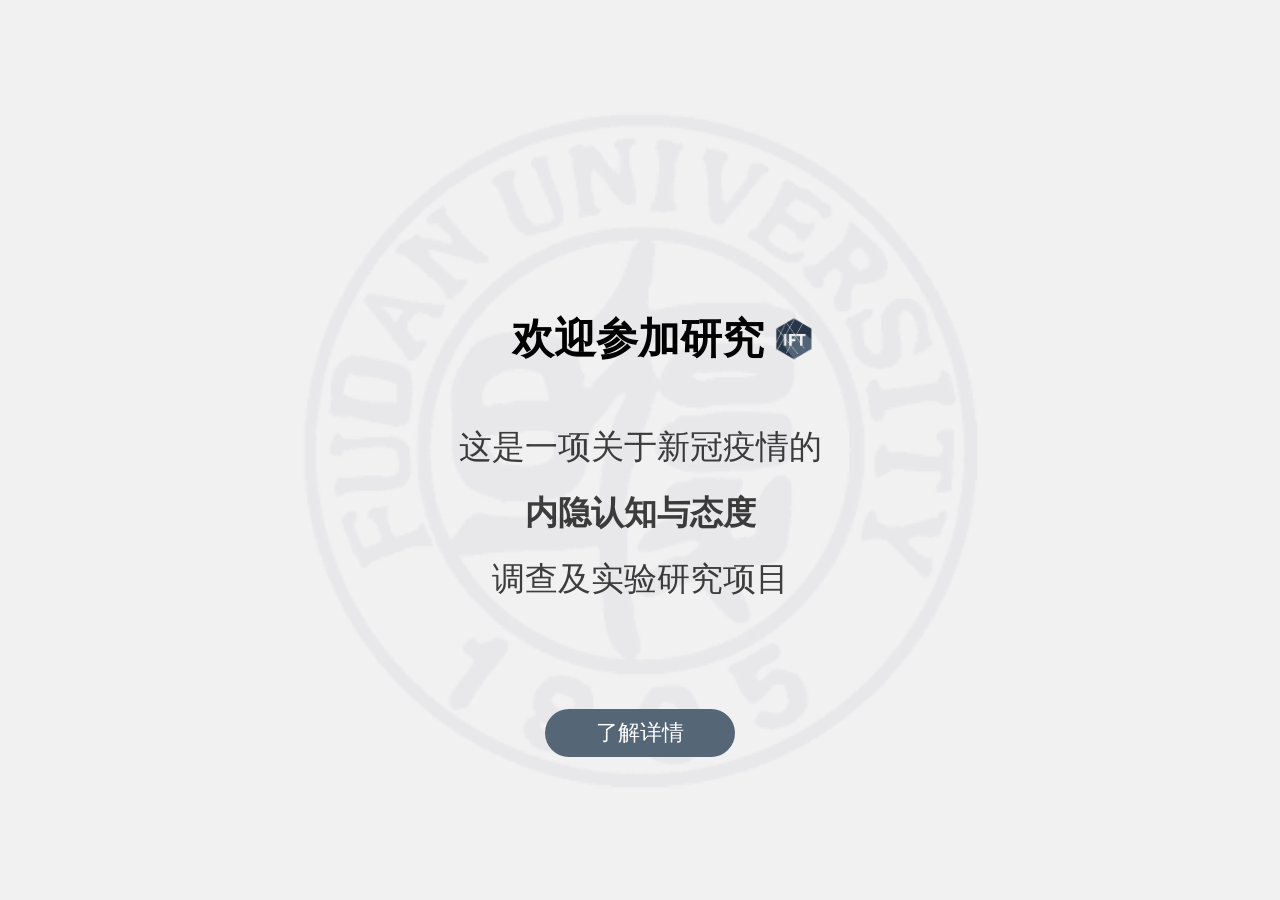
==== project_v1/index.html @ 3a2223f7 "Add files via upload" ====
<html>
<head>
  <meta charset="UTF-8" content="width=device-width, height=device-height, initial-scale=1.0" name="viewport">

  <title>Welcome | 欢迎</title>
  
  <!-- <div class="preload"> -->
  <link as="style" href="./layout.css" rel="preload">
  <link as="image" href="./resources/fudan.png" rel="preload">
  <!-- <link as="script" href="./libs/jquery.js" rel="preload"> -->
  <link as="script" href="https://cdn.bootcdn.net/ajax/libs/jquery/3.5.1/jquery.min.js" rel="preload">
  
  <!-- <div class="prefetch"> -->
  <link as="image" href="./resources/stimuli/ladder.png" rel="prefetch">
  <link as="script" href="./libs/surveyjs/survey.jquery.min.js" rel="prefetch">
  <link as="style" href="./libs/surveyjs/css/modern.css" rel="prefetch">
  <link as="script" href="./pages/survey.js" rel="prefetch">
  <link as="style" href="./pages/survey.css" rel="prefetch">
  <link href="./pages/consent.html" rel="prefetch">
  <link href="./pages/survey.html" rel="prefetch">
  
  <!-- <div class="script"> -->
  <script src="https://cdn.bootcdn.net/ajax/libs/jquery/3.5.1/jquery.min.js"></script>
  <!-- <script src="./libs/jquery.js"></script> -->
    
  <!-- <div class="style"> -->
  <link href="./layout.css" rel="stylesheet">
 
 <style>
  .no_overflow
  {
    overflow: hidden;
  }
    .text_l {
    color: rgba(0,0,0,0.75);
  }
  </style>
</head>

<body>
  <div class="bg-image">
    <p class="blank"><br></p>
    <p class="blank"><br></p>
    <p class="blank"><br></p>
    <p class="blank"><br></p>
    <div class='container'>
      <div id="window_content">
        <div class="title" style="display: inline-flex; align-items: center; margin: auto;">
          <p class="fade-in" style="margin: 0 5px 0 50px">欢迎参加研究</p>
          <div><img class="fade-in" height="50px" src="./resources/IFT.png" style="object-fit: contain;" width="50px">
          </div>
        </div>
        <div>
          <p class='text_l fade-in'>这是一项关于新冠疫情的<br>
          <b>内隐认知与态度</b>
          <br>调查及实验研究项目<br>
          <br></p>
        </div>
        <button class="button fade-in" id="btn_start">了解详情</button>
      </div>
    </div>
  </div>
  <script>
$(document).ready(function() {
    $("body").fadeIn("slow");

  });
  
    document.getElementById('window_content').style.margin = 0.1 * window.innerHeight + "px 0 0 0";
    $("#btn_start").click(function() {
       $('*').addClass('no_overflow');
       $("body").fadeOut("slow");

      setTimeout(function(){ 
      window.location.href = './pages/consent.html' }, 500);
  });
  </script>
</body>
</html>
---- project_v1/layout.css ----
/* @import url('https://fonts.cdnfonts.com/css/linux-biolinum-o'); */

/* @import url('https://fonts.googleapis.com/css2?family=Nunito:wght@300;400;600&display=swap'); */

body {
  margin: 0;
  font-family: 'Microsoft Yahei Light', 'Microsoft Yahei', "Noto Sans", "Noto Sans CJK JP", "Segoe UI", "Helvetica Neue", Helvetica, Arial, sans-serif;
  text-align: center;
  align-items: center;
}

.container {
  /* position: relative; */
  width: 100%;
  /* height: 100%; */
}

/* scrollbar */

::-webkit-scrollbar {
  width: 15px;
}

::-webkit-scrollbar-track {
  background: rgb(255 255 255 / 0%);
}

::-webkit-scrollbar-thumb {
  background: rgb(255 255 255 / 0%);
}

::-webkit-scrollbar-thumb:hover {
  background: #fafafa;
}

.bg-image {
  background-color: rgb(238 238 238 / 80%);
  background-image: url("./resources/fudan.png");
  height: 100vh;
  background-position: center;
  background-repeat: space;
  background-size: cover;
  background-attachment: fixed;
  overflow: hidden;
}

#page_consent {
  background-image: url("./resources/fudan.png");
  max-height: 100%;
  background-position: center;
  background-repeat: space;
  background-size: cover;
  background-attachment: fixed;
  overflow-y: overlay;
}

#page_info {
  /* background-image: url("./resources/fudan.png"); */
  max-height: 100%;
  overflow-x: hidden;
  overflow-y: overlay;
}

/* containers */

#window_content {
  /* overflow: hidden; */
  width: 80%;
  display: inline-grid;
  justify-content: center;
  align-items: center;
  text-align: center;
}

/* texts */

.blank {
  margin: -2vh 0;
}

.text {
  font-size: 25px;
  text-align: center;
  line-height: 1.8;
}

.text_l {
  /* width: 90%; */
  font-size: 33px;
  line-height: 2;
  text-align: center;
  display: inline-block;
  vertical-align: middle;
  /* margin: auto; */
}

.text_m {
  width: 90%;
  font-size: 24px;
  line-height: 1.8;
  text-align: center;
  margin: auto;
}

.text_s {
  /* width: 85%; */
  font-size: 23px;
  line-height: 1.6;
  margin: auto;
}

.title {
  font-weight: 800;
  font-size: 42px;
  line-height: 200%;
}

/* Customize the label (the checkcontainer) */

.checkcontainer {
  position: relative;
  padding-left: 35px;
  margin-bottom: 12px;
  cursor: pointer;
  font-size: 20px;
  text-decoration: underline;
  -webkit-user-select: none;
  -moz-user-select: none;
  -ms-user-select: none;
  user-select: none;
}

.checkcontainer input {
  position: absolute;
  opacity: 0;
  cursor: pointer;
  height: 0;
  width: 0;
}

.checkmark {
  position: absolute;
  top: 0;
  left: 0;
  border-radius: 1000px;
  height: 25px;
  width: 25px;
  background-color: #aaa;
}

.checkcontainer:hover input~.checkmark {
  background-color: #999;
}

.checkcontainer input:checked~.checkmark {
  background-color: #556677;
}

.checkmark:after {
  content: "";
  position: absolute;
  display: none;
}

.checkcontainer input:checked~.checkmark:after {
  display: block;
}

.checkcontainer .checkmark:after {
  left: 9px;
  top: 5px;
  width: 5px;
  height: 10px;
  border: solid white;
  border-width: 0 3px 3px 0;
  -webkit-transform: rotate(45deg);
  -ms-transform: rotate(45deg);
  transform: rotate(45deg);
}

.input {
  display: flex;
  font-size: 25px;
}

/* buttons */

.button {
  background-color: #556677;
  border: none;
  color: white;
  width: 190px;
  height: 48px;
  font-size: 22px;
  outline: none;
  position: relative;
  bottom: 5%;
  text-align: center;
  text-decoration: none;
  display: inline-block;
  border-radius: 100px;
  margin: auto;
  cursor: pointer;
  -ms-transition-duration: 0.1s;
  -webkit-transition-duration: 0.1s;
  transition-duration: 0.1s;
}

.button:hover {
  box-shadow: 0 2px 6px 0 rgba(0, 0, 0, 0.24), 0 7px 15px 0 rgba(0, 0, 0, 0.19);
}

.button:active {
  background-color: #334455;
  box-shadow: 0 5px #666;
  transform: translateY(1px);
}

.button:disabled {
  background-color: #778899;
  color: #556677;
}

/* table */

table {
  border-collapse: collapse;
  vertical-align: center;
  font-size: 20px;
  text-align: left;
  padding: 15px;
  width: 60%;
  position: relative;
  margin: auto;
}

th,
td {
  padding: 10px 12px;
  width: 1px;
  text-align: left;
  border-bottom: 1px solid #ddd;
}

th {
  /* font-size: 21px; */
  /* background-color: #eee; */
}

tr:nth-child(even) {
  background-color: rgba(126, 129, 188, 0.2);
}

tr::hover {
  background-color: #ddd;
}

/* for mobile device screen */

@media(min-height: 800px) {
  .blank {
    margin: 3vh 0;
  }
}

@media(max-aspect-ratio: 1/1) {
  .blank {
    margin: 2.5vh 0;
  }
  .text {
    font-size: 20px;
    line-height: 1.4;
  }
  .text_l {
    font-size: 24px;
    line-height: 2;
  }
  .text_m {
    font-size: 20px;
    line-height: 2;
  }
  .text_s {
    font-size: 18px;
    line-height: 1.9;
    /* text-align: left;  */
  }
  .title {
    font-weight: 800;
    font-size: 38px;
    line-height: 1.6;
  }
  .button,
  #jspsych-fullscreen-btn {
    bottom: 10%;
    width: 160px;
    height: 45px;
    font-size: 18px;
    font-weight: 400;
  }
  table {
    font-size: 18px;
    line-height: 150%;
    width: 90%;
  }
}

/* for small mobile device screen */

@media(max-width: 460px) {
  .blank {
    margin: 1vh 0;
  }
  .button {
    width: 130px;
    height: 40px;
    font-size: 22px;
    font-size: 16px;
    font-weight: 400;
  }
  .title {
    /* font-weight: 700; */
    font-size: 30px;
    line-height: 1.5;
  }
  .text {
    /* font-size: 22px; */
    /* line-height: 1.25; */
  }
  .text_l {
    font-size: 22px;
    /* line-height: 2;  */
  }
  .text_m {
    font-size: 17px;
    line-height: 1.8;
  }
  .text_s {
    font-size: 16px;
  }
  table {
    font-size: 15px;
    line-height: 1.3;
    width: 95%;
  }
}

/* animation  */

.puff-in-ver {
  -webkit-animation: puff-in-ver 0.6s cubic-bezier(0.470, 0.000, 0.745, 0.715) 1s both;
  animation: puff-in-ver 0.6s cubic-bezier(0.470, 0.000, 0.745, 0.715) 1s both;
}

@-webkit-keyframes puff-in-ver {
  0% {
    -webkit-transform: scaleY(2);
    transform: scaleY(2);
    -webkit-filter: blur(4px);
    filter: blur(4px);
    opacity: 0;
  }
  100% {
    -webkit-transform: scaleY(1);
    transform: scaleY(1);
    -webkit-filter: blur(0px);
    filter: blur(0px);
    opacity: 1;
  }
}

@keyframes puff-in-ver {
  0% {
    -webkit-transform: scaleY(2);
    transform: scaleY(2);
    -webkit-filter: blur(4px);
    filter: blur(4px);
    opacity: 0;
  }
  100% {
    -webkit-transform: scaleY(1);
    transform: scaleY(1);
    -webkit-filter: blur(0px);
    filter: blur(0px);
    opacity: 1;
  }
}

.scale-in-hor-center {
  -webkit-animation: scale-in-hor-center 0.5s cubic-bezier(0.250, 0.460, 0.450, 0.940) both;
  animation: scale-in-hor-center 0.5s cubic-bezier(0.250, 0.460, 0.450, 0.940) both;
}

@-webkit-keyframes scale-in-hor-center {
  0% {
    -webkit-transform: scaleX(0);
    transform: scaleX(0);
    opacity: 1;
  }
  100% {
    -webkit-transform: scaleX(1);
    transform: scaleX(1);
    opacity: 1;
  }
}

@keyframes scale-in-hor-center {
  0% {
    -webkit-transform: scaleX(0);
    transform: scaleX(0);
    opacity: 1;
  }
  100% {
    -webkit-transform: scaleX(1);
    transform: scaleX(1);
    opacity: 1;
  }
}

.text-focus-in {
  -webkit-animation: text-focus-in 1s cubic-bezier(0.550, 0.085, 0.680, 0.530) 1.2s both;
  animation: text-focus-in 1s cubic-bezier(0.550, 0.085, 0.680, 0.530) 1.2s both;
}

@-webkit-keyframes text-focus-in {
  0% {
    -webkit-filter: blur(12px);
    filter: blur(12px);
    opacity: 0;
  }
  100% {
    -webkit-filter: blur(0px);
    filter: blur(0px);
    opacity: 1;
  }
}

@keyframes text-focus-in {
  0% {
    -webkit-filter: blur(12px);
    filter: blur(12px);
    opacity: 0;
  }
  100% {
    -webkit-filter: blur(0px);
    filter: blur(0px);
    opacity: 1;
  }
}

.scale-in-hor-center {
  -webkit-animation: scale-in-hor-center 0.7s cubic-bezier(0.250, 0.460, 0.450, 0.940) 3.2s both;
  animation: scale-in-hor-center 0.7s cubic-bezier(0.250, 0.460, 0.450, 0.940) 3.2s both;
}

@-webkit-keyframes scale-in-hor-center {
  0% {
    -webkit-transform: scaleX(0);
    transform: scaleX(0);
    opacity: 1;
  }
  100% {
    -webkit-transform: scaleX(1);
    transform: scaleX(1);
    opacity: 1;
  }
}

@keyframes scale-in-hor-center {
  0% {
    -webkit-transform: scaleX(0);
    transform: scaleX(0);
    opacity: 1;
  }
  100% {
    -webkit-transform: scaleX(1);
    transform: scaleX(1);
    opacity: 1;
  }
}

.puff-out-bottom {
  -webkit-animation: puff-out-bottom 0.9s cubic-bezier(0.165, 0.840, 0.440, 1.000) both;
  animation: puff-out-bottom 0.9s cubic-bezier(0.165, 0.840, 0.440, 1.000) both;
}

@-webkit-keyframes puff-out-bottom {
  0% {
    -webkit-transform: scale(1);
    transform: scale(1);
    -webkit-transform-origin: 50% 100%;
    transform-origin: 50% 100%;
    -webkit-filter: blur(0px);
    filter: blur(0px);
    opacity: 1;
  }
  100% {
    -webkit-transform: scale(2);
    transform: scale(2);
    -webkit-transform-origin: 50% 100%;
    transform-origin: 50% 100%;
    -webkit-filter: blur(4px);
    filter: blur(4px);
    opacity: 0;
  }
}

@keyframes puff-out-bottom {
  0% {
    -webkit-transform: scale(1);
    transform: scale(1);
    -webkit-transform-origin: 50% 100%;
    transform-origin: 50% 100%;
    -webkit-filter: blur(0px);
    filter: blur(0px);
    opacity: 1;
  }
  100% {
    -webkit-transform: scale(2);
    transform: scale(2);
    -webkit-transform-origin: 50% 100%;
    transform-origin: 50% 100%;
    -webkit-filter: blur(4px);
    filter: blur(4px);
    opacity: 0;
  }
}

.slide-top-fideout {
  -webkit-animation: slide-top-fideout 1.5s cubic-bezier(0.250, 0.460, 0.450, 0.940) 0.1s both;
  animation: slide-top-fideout 1.5s cubic-bezier(0.250, 0.460, 0.450, 0.940) 0.1s both;
}

@-webkit-keyframes slide-top-fideout {
  0% {
    -webkit-transform: translateY(0);
    transform: translateY(0);
  }
  33% {
    -webkit-transform: translateY(-255%);
    transform: translateY(-255%);
    opacity: 1;
  }
  100% {
    -webkit-transform: translateY(-255%);
    transform: translateY(-255%);
    opacity: 0;
  }
}

@keyframes slide-top-fideout {
  0% {
    -webkit-transform: translateY(0);
    transform: translateY(0);
  }
  33% {
    -webkit-transform: translateY(-255%);
    transform: translateY(-255%);
    opacity: 1;
  }
  100% {
    -webkit-transform: translateY(-255%);
    transform: translateY(-255%);
    opacity: 0;
  }
}

.fade-out {
  -webkit-animation: fade-out 1s cubic-bezier(0.550, 0.085, 0.680, 0.530) both;
  animation: fade-out 1s cubic-bezier(0.550, 0.085, 0.680, 0.530) both;
}

@-webkit-keyframes fade-out {
  0% {
    opacity: 1;
  }
  100% {
    opacity: 0;
  }
}

@keyframes fade-out {
  0% {
    opacity: 1;
  }
  100% {
    opacity: 0;
  }
}

.fade-in {
  -webkit-animation: fade-in 1.1s cubic-bezier(0.390, 0.575, 0.565, 1.000) both;
  animation: fade-in 1.1s cubic-bezier(0.390, 0.575, 0.565, 1.000) both;
}

@-webkit-keyframes fade-in {
  0% {
    opacity: 0;
  }
  100% {
    opacity: 1;
  }
}

@keyframes fade-in {
  0% {
    opacity: 0;
  }
  100% {
    opacity: 1;
  }
}

.slide-in-right {
  -webkit-animation: slide-in-right 0.5s cubic-bezier(0.250, 0.460, 0.450, 0.940) both;
  animation: slide-in-right 0.5s cubic-bezier(0.250, 0.460, 0.450, 0.940) both;
}

@-webkit-keyframes slide-in-right {
  0% {
    -webkit-transform: translateX(1000px);
    transform: translateX(1000px);
    opacity: 0;
  }
  100% {
    -webkit-transform: translateX(0);
    transform: translateX(0);
    opacity: 1;
  }
}

@keyframes slide-in-right {
  0% {
    -webkit-transform: translateX(1000px);
    transform: translateX(1000px);
    opacity: 0;
  }
  100% {
    -webkit-transform: translateX(0);
    transform: translateX(0);
    opacity: 1;
  }
}

.heartbeat {
  -webkit-animation: heartbeat 1.5s ease-in-out both;
  animation: heartbeat 1.5s ease-in-out both;
}

@-webkit-keyframes heartbeat {
  from {
    -webkit-transform: scale(1);
    transform: scale(1);
    -webkit-transform-origin: center center;
    transform-origin: center center;
    -webkit-animation-timing-function: ease-out;
    animation-timing-function: ease-out;
  }
  10% {
    -webkit-transform: scale(0.95);
    transform: scale(0.95);
    -webkit-animation-timing-function: ease-in;
    animation-timing-function: ease-in;
  }
  17% {
    -webkit-transform: scale(0.98);
    transform: scale(0.98);
    -webkit-animation-timing-function: ease-out;
    animation-timing-function: ease-out;
  }
  33% {
    -webkit-transform: scale(0.90);
    transform: scale(0.90);
    -webkit-animation-timing-function: ease-in;
    animation-timing-function: ease-in;
  }
  45% {
    -webkit-transform: scale(1);
    transform: scale(1);
    -webkit-animation-timing-function: ease-out;
    animation-timing-function: ease-out;
  }
}

@keyframes heartbeat {
  from {
    -webkit-transform: scale(1);
    transform: scale(1);
    -webkit-transform-origin: center center;
    transform-origin: center center;
    -webkit-animation-timing-function: ease-out;
    animation-timing-function: ease-out;
  }
  10% {
    -webkit-transform: scale(0.95);
    transform: scale(0.95);
    -webkit-animation-timing-function: ease-in;
    animation-timing-function: ease-in;
  }
  17% {
    -webkit-transform: scale(0.98);
    transform: scale(0.98);
    -webkit-animation-timing-function: ease-out;
    animation-timing-function: ease-out;
  }
  33% {
    -webkit-transform: scale(0.90);
    transform: scale(0.90);
    -webkit-animation-timing-function: ease-in;
    animation-timing-function: ease-in;
  }
  45% {
    -webkit-transform: scale(1);
    transform: scale(1);
    -webkit-animation-timing-function: ease-out;
    animation-timing-function: ease-out;
  }
}

.slide-in-right {
  -webkit-animation: slide-in-right 0.7s cubic-bezier(0.075, 0.820, 0.165, 1.000) forwards;
  animation: slide-in-right 0.7s cubic-bezier(0.075, 0.820, 0.165, 1.000) forwards;
}

@-webkit-keyframes slide-in-right {
  0% {
    -webkit-transform: translateX(1000px);
    transform: translateX(1000px);
    opacity: 0;
  }
  100% {
    -webkit-transform: translateX(0);
    transform: translateX(0);
    opacity: 1;
  }
}

@keyframes slide-in-right {
  0% {
    -webkit-transform: translateX(1000px);
    transform: translateX(1000px);
    opacity: 0;
  }
  100% {
    -webkit-transform: translateX(0);
    transform: translateX(0);
    opacity: 1;
  }
}

.rotate-in-center {
  -webkit-animation: rotate-in-center 0.3s cubic-bezier(0.250, 0.460, 0.450, 0.940) 2.6s both;
  animation: rotate-in-center 0.3s cubic-bezier(0.250, 0.460, 0.450, 0.940) 2.6s both;
}

@-webkit-keyframes rotate-in-center {
  0% {
    -webkit-transform: rotate(-360deg);
    transform: rotate(-360deg);
    opacity: 0;
  }
  100% {
    -webkit-transform: rotate(0);
    transform: rotate(0);
    opacity: 1;
  }
}

@keyframes rotate-in-center {
  0% {
    -webkit-transform: rotate(-360deg);
    transform: rotate(-360deg);
    opacity: 0;
  }
  100% {
    -webkit-transform: rotate(0);
    transform: rotate(0);
    opacity: 1;
  }
}

.roll-in-left {
  -webkit-animation: roll-in-left 0.5s ease-out both;
  animation: roll-in-left 0.5s ease-out both;
}

@-webkit-keyframes roll-in-left {
  0% {
    -webkit-transform: translateX(-800px) rotate(-540deg);
    transform: translateX(-800px) rotate(-540deg);
    opacity: 0;
  }
  100% {
    -webkit-transform: translateX(0) rotate(0deg);
    transform: translateX(0) rotate(0deg);
    opacity: 1;
  }
}

@keyframes roll-in-left {
  0% {
    -webkit-transform: translateX(-800px) rotate(-540deg);
    transform: translateX(-800px) rotate(-540deg);
    opacity: 0;
  }
  100% {
    -webkit-transform: translateX(0) rotate(0deg);
    transform: translateX(0) rotate(0deg);
    opacity: 1;
  }
}

.slide-in-blurred-left {
  -webkit-animation: slide-in-blurred-left 0.6s cubic-bezier(0.230, 1.000, 0.320, 1.000) both;
  animation: slide-in-blurred-left 0.6s cubic-bezier(0.230, 1.000, 0.320, 1.000) both;
}

@-webkit-keyframes slide-in-blurred-left {
  0% {
    -webkit-transform: translateX(-1000px) scaleX(2.5) scaleY(0.2);
    transform: translateX(-1000px) scaleX(2.5) scaleY(0.2);
    -webkit-transform-origin: 100% 50%;
    transform-origin: 100% 50%;
    -webkit-filter: blur(40px);
    filter: blur(40px);
    opacity: 0;
  }
  100% {
    -webkit-transform: translateX(0) scaleY(1) scaleX(1);
    transform: translateX(0) scaleY(1) scaleX(1);
    -webkit-transform-origin: 50% 50%;
    transform-origin: 50% 50%;
    -webkit-filter: blur(0);
    filter: blur(0);
    opacity: 1;
  }
}

@keyframes slide-in-blurred-left {
  0% {
    -webkit-transform: translateX(-1000px) scaleX(2.5) scaleY(0.2);
    transform: translateX(-1000px) scaleX(2.5) scaleY(0.2);
    -webkit-transform-origin: 100% 50%;
    transform-origin: 100% 50%;
    -webkit-filter: blur(40px);
    filter: blur(40px);
    opacity: 0;
  }
  100% {
    -webkit-transform: translateX(0) scaleY(1) scaleX(1);
    transform: translateX(0) scaleY(1) scaleX(1);
    -webkit-transform-origin: 50% 50%;
    transform-origin: 50% 50%;
    -webkit-filter: blur(0);
    filter: blur(0);
    opacity: 1;
  }
}

.slide-in-right {
  -webkit-animation: slide-in-right 0.4s cubic-bezier(0.250, 0.460, 0.450, 0.940) both;
  animation: slide-in-right 0.4s cubic-bezier(0.250, 0.460, 0.450, 0.940) both;
}

@-webkit-keyframes slide-in-right {
  0% {
    -webkit-transform: translateX(1000px);
    transform: translateX(1000px);
    opacity: 0;
  }
  100% {
    -webkit-transform: translateX(0);
    transform: translateX(0);
    opacity: 1;
  }
}

@keyframes slide-in-right {
  0% {
    -webkit-transform: translateX(1000px);
    transform: translateX(1000px);
    opacity: 0;
  }
  100% {
    -webkit-transform: translateX(0);
    transform: translateX(0);
    opacity: 1;
  }
}
---- project_v1/pages/survey.css ----
body {
  /* background-color: rgb(238 238 238 / 80%); */
}

/* scrollbar */

::-webkit-scrollbar {
  width: 12px;
}

::-webkit-scrollbar-track {
  background: rgb(255 255 255 / 0%);
}

::-webkit-scrollbar-thumb {
  background: rgb(235 235 235 / 35%);
}

::-webkit-scrollbar-thumb:hover {
  background: #aaa;
}

#window_content {
  /* width: 80%;  */
}

#preSurvey {
  width: 100%;
  margin: 20vh 0;
  position: absolute;
  text-align: center;
  align-items: center;
}

#surveyElement {
  display: inline-block;
  width: 90%;
  margin-left: 5%;
  margin-right: 5%;
}

.sv_instruction {
  font-size: 1.1em;
  /* color: #223344; */
  padding-left: 0.1em;
  padding-right: 0.1em;
  line-height: 2;
}

.sv_description {
  font-size: 1em;
  color: #223344;
  padding-left: 1.15em;
  padding-right: 1.15em;
  line-height: 1.5;
}

/* progressbar */

#surveyElement>div>form>div.sv-container-modern>div.sv-body>div.sv-progress.sv-body__progress {
  margin: auto;
}

#surveyElement>div>form>div.sv-container-modern>div.sv-body>div.sv-progress.sv-body__progress>span {
  visibility: hidden;
}

#surveyElement>div>form>div.sv-container-modern>div.sv-body>div.sv-progress.sv-body__progress>div {}

/* timer */

#surveyElement>div>form>div.sv-container-modern>div.sv-body>div:nth-child(3) {
  margin: 35px 0 0 0px;
  text-align: center;
}

.sv-container-modern__title {
  padding-left: 0.05em;
  color: #1ab394;
  padding-top: 2em;
  padding-bottom: 0.9375em;
}

.sv-row {
  padding-bottom: 1.2em;
}

/* comment */

.survey_comment {
  -webkit-appearance: none;
  -moz-appearance: none;
  appearance: none;
  border: 0.06em solid #d4d4d4;
  border-radius: 0;
  box-sizing: border-box;
  padding: 0.25em 0.87em;
  font-family: inherit;
  font-size: 1em;
  min-height: 15em;
  padding: 1em;
  outline: none;
  width: 100%;
}

/* ladder panel!! */

#sp_102 {
  margin-right: 25vw;
}

/* bg */

#sp_100,
#sp_101 {
  background-image: url(../resources/fudan.png);
  background-position: right;
  background-repeat: space;
  background-size: cover;
  background-attachment: fixed;
}

#sp_103,
#sp_104 {
  /* background-image: url(../resources/stimuli/covid-01.png); */
  background-position-y: 200px;
  background-position-x: center;
  background-repeat: no-repeat;
  background-size: contain;
  background-attachment: fixed;
  background-color: white;
}

#sp_105 {
  /* background-image: url(../resources/stimuli/covid-02.png); */
  background-position-y: 240px;
  background-position-x: center;
  background-repeat: space;
  background-size: contain;
  background-attachment: fixed;
  background-color: white;
}

/* ladder pics and stuff  */

#sq_118 {
  padding-left: 5vw;
  padding-right: 0vw;
  font-size: 0.98em;
}

#sq_118_ariaTitle>span {
  visibility: hidden;
}

#sq_118>div>fieldset {
  border: 0px solid;
  position: absolute;
  left: 10%;
  margin: 15px 5px;
}

#sq_118>div.sv-question__content>fieldset>div>label {
  width: 100%;
}

#sq_118>div.sv-question__header.sv-question__header--location--top {
  height: 20px;
  margin-bottom: 0.04em;
}

/* pic (should edit element style in js ) */

#sq_119>div>div:nth-child(2)>img {
  border: 1px solid rgb(255 0 255);
  /* display: flex; */
  /* position: absolute; */
  /* right: 10%; */
  height: 430px;
}

/* end of ses lader */

#sq_124 {
  margin-top: 1.2em;
}

/* sticky rating instruction */

#sp_106>div>div:nth-child(1),
#sp_107>div>div:nth-child(1),
#sp_108>div>div:nth-child(1),
#sp_109>div>div:nth-child(1) {
  z-index: 99;
  position: sticky;
  top: 0;
  background-color: rgb(255 255 255 / 95%);
  width: fit-content;
  padding-right: 2%;
  padding-bottom: 0;
}

/* covid checker */

#sq_132,
#sq_131 {
  margin: 25px 0;
}

#surveyResult {
  width: 80%;
  margin: auto;
  line-height: 2;
}

/* modal stuff */

.modal {
  display: none;
  position: fixed;
  z-index: 91;
  width: 100%;
  height: 100%;
  height: fit-content;
  width: fit-content;
  border-radius: 8px 8px 0 0;
  text-align: left;
  overflow: auto;
  box-shadow: 0 2px 6px 0 rgba(0, 0, 0, 0.24), 0 7px 15px 0 rgba(0, 0, 0, 0.19);
  -webkit-animation-name: fadeIn;
  -webkit-animation-duration: 0.4s;
  animation-name: fadeIn;
  animation-duration: 0.4s
}

.modal-content {
  background-color: rgb(252 252 252 / 99%);
  margin: auto;
  padding: 20px;
  width: 80%;
  bottom: 10%;
  max-height: 80%;
  left: 0;
  right: 0;
  overflow: hidden auto;
  position: fixed;
  bottom: 10%;
  border-radius: 8px;
  -webkit-animation-name: slideIn;
  -webkit-animation-duration: 0.4s;
  animation-name: slideIn;
  animation-duration: 0.4s
}

.modal-content::-webkit-scrollbar-thumb {
  background: rgb(255 255 255 / 0%);
}

.modal_title {
  background-color: #ffffff;
  width: 100px;
  text-align: center;
  padding: 6px 10px;
}

/* toast stuff  */

#snackbar {
  visibility: hidden;
  min-width: 198px;
  margin-left: -99px;
  background-color: #345;
  background: rgba(50, 70, 99, 0.8);
  color: #fff;
  text-align: center;
  border-radius: 8px;
  box-shadow: 0 2px 6px 0 rgba(0, 0, 0, 0.24), 0 7px 15px 0 rgba(0, 0, 0, 0.19);
  padding: 16px;
  position: fixed;
  z-index: 99;
  left: 50%;
  bottom: 80px;
  font-size: 15px;
}

#snackbar.show {
  visibility: visible;
  -webkit-animation: fadein 0.5s, fadeout 0.5s 2.5s;
  animation: fadein 0.5s, fadeout 0.5s 2.5s;
}


/* The Close Button */

.close {
  color: #aaaaaa;
  float: right;
  font-size: 28px;
  font-weight: bold;
}

.close:hover,
.close:focus {
  color: #000;
  text-decoration: none;
  cursor: pointer;
}


.survey_matrix {
  width: 100%;
  /* background-color: rgba(159, 159, 159, 0.1); */
  border-collapse: collapse;
  border-spacing: 0;
  font-size: 0.8em;
}

.btn_rubic {
  background-color: rgb(125 55 99);
  font-size: 0.8em;
}

.btn_grey {
  background-color: #aaa;
  font-size: 0.8em;
}

@media(min-width: 420px) {
  #sq_119 {
    padding-left: 10vw;
  }
}
@media(max-width: 420px) {
.modal-content {
  width: 85%;
  }
  
.sv_instruction {
    font-size: 1em;
    line-height: 2;
}
}

@-webkit-keyframes slideIn {
  from {
    bottom: -900px;
    opacity: 0
  }
  to {
    bottom: 0;
    opacity: 1
  }
}

@keyframes slideIn {
  from {
    bottom: -900px;
    opacity: 0
  }
  to {
    opacity: 1
  }
}

@-webkit-keyframes fadeIn {
  from {
    opacity: 0
  }
  to {
    opacity: 1
  }
}

@keyframes fadeIn {
  from {
    opacity: 0
  }
  to {
    opacity: 1
  }
}

@-webkit-keyframes fadeout {
  from {bottom: 30px; opacity: 1;} 
  to {bottom: 0; opacity: 0;}
}

@keyframes fadeout {
  from {bottom: 30px; opacity: 1;}
  to {bottom: 0; opacity: 0;}
}
---- project_v1/layout.css ----
/* @import url('https://fonts.cdnfonts.com/css/linux-biolinum-o'); */

/* @import url('https://fonts.googleapis.com/css2?family=Nunito:wght@300;400;600&display=swap'); */

body {
  margin: 0;
  font-family: 'Microsoft Yahei Light', 'Microsoft Yahei', "Noto Sans", "Noto Sans CJK JP", "Segoe UI", "Helvetica Neue", Helvetica, Arial, sans-serif;
  text-align: center;
  align-items: center;
}

.container {
  /* position: relative; */
  width: 100%;
  /* height: 100%; */
}

/* scrollbar */

::-webkit-scrollbar {
  width: 15px;
}

::-webkit-scrollbar-track {
  background: rgb(255 255 255 / 0%);
}

::-webkit-scrollbar-thumb {
  background: rgb(255 255 255 / 0%);
}

::-webkit-scrollbar-thumb:hover {
  background: #fafafa;
}

.bg-image {
  background-color: rgb(238 238 238 / 80%);
  background-image: url("./resources/fudan.png");
  height: 100vh;
  background-position: center;
  background-repeat: space;
  background-size: cover;
  background-attachment: fixed;
  overflow: hidden;
}

#page_consent {
  background-image: url("./resources/fudan.png");
  max-height: 100%;
  background-position: center;
  background-repeat: space;
  background-size: cover;
  background-attachment: fixed;
  overflow-y: overlay;
}

#page_info {
  /* background-image: url("./resources/fudan.png"); */
  max-height: 100%;
  overflow-x: hidden;
  overflow-y: overlay;
}

/* containers */

#window_content {
  /* overflow: hidden; */
  width: 80%;
  display: inline-grid;
  justify-content: center;
  align-items: center;
  text-align: center;
}

/* texts */

.blank {
  margin: -2vh 0;
}

.text {
  font-size: 25px;
  text-align: center;
  line-height: 1.8;
}

.text_l {
  /* width: 90%; */
  font-size: 33px;
  line-height: 2;
  text-align: center;
  display: inline-block;
  vertical-align: middle;
  /* margin: auto; */
}

.text_m {
  width: 90%;
  font-size: 24px;
  line-height: 1.8;
  text-align: center;
  margin: auto;
}

.text_s {
  /* width: 85%; */
  font-size: 23px;
  line-height: 1.6;
  margin: auto;
}

.title {
  font-weight: 800;
  font-size: 42px;
  line-height: 200%;
}

/* Customize the label (the checkcontainer) */

.checkcontainer {
  position: relative;
  padding-left: 35px;
  margin-bottom: 12px;
  cursor: pointer;
  font-size: 20px;
  text-decoration: underline;
  -webkit-user-select: none;
  -moz-user-select: none;
  -ms-user-select: none;
  user-select: none;
}

.checkcontainer input {
  position: absolute;
  opacity: 0;
  cursor: pointer;
  height: 0;
  width: 0;
}

.checkmark {
  position: absolute;
  top: 0;
  left: 0;
  border-radius: 1000px;
  height: 25px;
  width: 25px;
  background-color: #aaa;
}

.checkcontainer:hover input~.checkmark {
  background-color: #999;
}

.checkcontainer input:checked~.checkmark {
  background-color: #556677;
}

.checkmark:after {
  content: "";
  position: absolute;
  display: none;
}

.checkcontainer input:checked~.checkmark:after {
  display: block;
}

.checkcontainer .checkmark:after {
  left: 9px;
  top: 5px;
  width: 5px;
  height: 10px;
  border: solid white;
  border-width: 0 3px 3px 0;
  -webkit-transform: rotate(45deg);
  -ms-transform: rotate(45deg);
  transform: rotate(45deg);
}

.input {
  display: flex;
  font-size: 25px;
}

/* buttons */

.button {
  background-color: #556677;
  border: none;
  color: white;
  width: 190px;
  height: 48px;
  font-size: 22px;
  outline: none;
  position: relative;
  bottom: 5%;
  text-align: center;
  text-decoration: none;
  display: inline-block;
  border-radius: 100px;
  margin: auto;
  cursor: pointer;
  -ms-transition-duration: 0.1s;
  -webkit-transition-duration: 0.1s;
  transition-duration: 0.1s;
}

.button:hover {
  box-shadow: 0 2px 6px 0 rgba(0, 0, 0, 0.24), 0 7px 15px 0 rgba(0, 0, 0, 0.19);
}

.button:active {
  background-color: #334455;
  box-shadow: 0 5px #666;
  transform: translateY(1px);
}

.button:disabled {
  background-color: #778899;
  color: #556677;
}

/* table */

table {
  border-collapse: collapse;
  vertical-align: center;
  font-size: 20px;
  text-align: left;
  padding: 15px;
  width: 60%;
  position: relative;
  margin: auto;
}

th,
td {
  padding: 10px 12px;
  width: 1px;
  text-align: left;
  border-bottom: 1px solid #ddd;
}

th {
  /* font-size: 21px; */
  /* background-color: #eee; */
}

tr:nth-child(even) {
  background-color: rgba(126, 129, 188, 0.2);
}

tr::hover {
  background-color: #ddd;
}

/* for mobile device screen */

@media(min-height: 800px) {
  .blank {
    margin: 3vh 0;
  }
}

@media(max-aspect-ratio: 1/1) {
  .blank {
    margin: 2.5vh 0;
  }
  .text {
    font-size: 20px;
    line-height: 1.4;
  }
  .text_l {
    font-size: 24px;
    line-height: 2;
  }
  .text_m {
    font-size: 20px;
    line-height: 2;
  }
  .text_s {
    font-size: 18px;
    line-height: 1.9;
    /* text-align: left;  */
  }
  .title {
    font-weight: 800;
    font-size: 38px;
    line-height: 1.6;
  }
  .button,
  #jspsych-fullscreen-btn {
    bottom: 10%;
    width: 160px;
    height: 45px;
    font-size: 18px;
    font-weight: 400;
  }
  table {
    font-size: 18px;
    line-height: 150%;
    width: 90%;
  }
}

/* for small mobile device screen */

@media(max-width: 460px) {
  .blank {
    margin: 1vh 0;
  }
  .button {
    width: 130px;
    height: 40px;
    font-size: 22px;
    font-size: 16px;
    font-weight: 400;
  }
  .title {
    /* font-weight: 700; */
    font-size: 30px;
    line-height: 1.5;
  }
  .text {
    /* font-size: 22px; */
    /* line-height: 1.25; */
  }
  .text_l {
    font-size: 22px;
    /* line-height: 2;  */
  }
  .text_m {
    font-size: 17px;
    line-height: 1.8;
  }
  .text_s {
    font-size: 16px;
  }
  table {
    font-size: 15px;
    line-height: 1.3;
    width: 95%;
  }
}

/* animation  */

.puff-in-ver {
  -webkit-animation: puff-in-ver 0.6s cubic-bezier(0.470, 0.000, 0.745, 0.715) 1s both;
  animation: puff-in-ver 0.6s cubic-bezier(0.470, 0.000, 0.745, 0.715) 1s both;
}

@-webkit-keyframes puff-in-ver {
  0% {
    -webkit-transform: scaleY(2);
    transform: scaleY(2);
    -webkit-filter: blur(4px);
    filter: blur(4px);
    opacity: 0;
  }
  100% {
    -webkit-transform: scaleY(1);
    transform: scaleY(1);
    -webkit-filter: blur(0px);
    filter: blur(0px);
    opacity: 1;
  }
}

@keyframes puff-in-ver {
  0% {
    -webkit-transform: scaleY(2);
    transform: scaleY(2);
    -webkit-filter: blur(4px);
    filter: blur(4px);
    opacity: 0;
  }
  100% {
    -webkit-transform: scaleY(1);
    transform: scaleY(1);
    -webkit-filter: blur(0px);
    filter: blur(0px);
    opacity: 1;
  }
}

.scale-in-hor-center {
  -webkit-animation: scale-in-hor-center 0.5s cubic-bezier(0.250, 0.460, 0.450, 0.940) both;
  animation: scale-in-hor-center 0.5s cubic-bezier(0.250, 0.460, 0.450, 0.940) both;
}

@-webkit-keyframes scale-in-hor-center {
  0% {
    -webkit-transform: scaleX(0);
    transform: scaleX(0);
    opacity: 1;
  }
  100% {
    -webkit-transform: scaleX(1);
    transform: scaleX(1);
    opacity: 1;
  }
}

@keyframes scale-in-hor-center {
  0% {
    -webkit-transform: scaleX(0);
    transform: scaleX(0);
    opacity: 1;
  }
  100% {
    -webkit-transform: scaleX(1);
    transform: scaleX(1);
    opacity: 1;
  }
}

.text-focus-in {
  -webkit-animation: text-focus-in 1s cubic-bezier(0.550, 0.085, 0.680, 0.530) 1.2s both;
  animation: text-focus-in 1s cubic-bezier(0.550, 0.085, 0.680, 0.530) 1.2s both;
}

@-webkit-keyframes text-focus-in {
  0% {
    -webkit-filter: blur(12px);
    filter: blur(12px);
    opacity: 0;
  }
  100% {
    -webkit-filter: blur(0px);
    filter: blur(0px);
    opacity: 1;
  }
}

@keyframes text-focus-in {
  0% {
    -webkit-filter: blur(12px);
    filter: blur(12px);
    opacity: 0;
  }
  100% {
    -webkit-filter: blur(0px);
    filter: blur(0px);
    opacity: 1;
  }
}

.scale-in-hor-center {
  -webkit-animation: scale-in-hor-center 0.7s cubic-bezier(0.250, 0.460, 0.450, 0.940) 3.2s both;
  animation: scale-in-hor-center 0.7s cubic-bezier(0.250, 0.460, 0.450, 0.940) 3.2s both;
}

@-webkit-keyframes scale-in-hor-center {
  0% {
    -webkit-transform: scaleX(0);
    transform: scaleX(0);
    opacity: 1;
  }
  100% {
    -webkit-transform: scaleX(1);
    transform: scaleX(1);
    opacity: 1;
  }
}

@keyframes scale-in-hor-center {
  0% {
    -webkit-transform: scaleX(0);
    transform: scaleX(0);
    opacity: 1;
  }
  100% {
    -webkit-transform: scaleX(1);
    transform: scaleX(1);
    opacity: 1;
  }
}

.puff-out-bottom {
  -webkit-animation: puff-out-bottom 0.9s cubic-bezier(0.165, 0.840, 0.440, 1.000) both;
  animation: puff-out-bottom 0.9s cubic-bezier(0.165, 0.840, 0.440, 1.000) both;
}

@-webkit-keyframes puff-out-bottom {
  0% {
    -webkit-transform: scale(1);
    transform: scale(1);
    -webkit-transform-origin: 50% 100%;
    transform-origin: 50% 100%;
    -webkit-filter: blur(0px);
    filter: blur(0px);
    opacity: 1;
  }
  100% {
    -webkit-transform: scale(2);
    transform: scale(2);
    -webkit-transform-origin: 50% 100%;
    transform-origin: 50% 100%;
    -webkit-filter: blur(4px);
    filter: blur(4px);
    opacity: 0;
  }
}

@keyframes puff-out-bottom {
  0% {
    -webkit-transform: scale(1);
    transform: scale(1);
    -webkit-transform-origin: 50% 100%;
    transform-origin: 50% 100%;
    -webkit-filter: blur(0px);
    filter: blur(0px);
    opacity: 1;
  }
  100% {
    -webkit-transform: scale(2);
    transform: scale(2);
    -webkit-transform-origin: 50% 100%;
    transform-origin: 50% 100%;
    -webkit-filter: blur(4px);
    filter: blur(4px);
    opacity: 0;
  }
}

.slide-top-fideout {
  -webkit-animation: slide-top-fideout 1.5s cubic-bezier(0.250, 0.460, 0.450, 0.940) 0.1s both;
  animation: slide-top-fideout 1.5s cubic-bezier(0.250, 0.460, 0.450, 0.940) 0.1s both;
}

@-webkit-keyframes slide-top-fideout {
  0% {
    -webkit-transform: translateY(0);
    transform: translateY(0);
  }
  33% {
    -webkit-transform: translateY(-255%);
    transform: translateY(-255%);
    opacity: 1;
  }
  100% {
    -webkit-transform: translateY(-255%);
    transform: translateY(-255%);
    opacity: 0;
  }
}

@keyframes slide-top-fideout {
  0% {
    -webkit-transform: translateY(0);
    transform: translateY(0);
  }
  33% {
    -webkit-transform: translateY(-255%);
    transform: translateY(-255%);
    opacity: 1;
  }
  100% {
    -webkit-transform: translateY(-255%);
    transform: translateY(-255%);
    opacity: 0;
  }
}

.fade-out {
  -webkit-animation: fade-out 1s cubic-bezier(0.550, 0.085, 0.680, 0.530) both;
  animation: fade-out 1s cubic-bezier(0.550, 0.085, 0.680, 0.530) both;
}

@-webkit-keyframes fade-out {
  0% {
    opacity: 1;
  }
  100% {
    opacity: 0;
  }
}

@keyframes fade-out {
  0% {
    opacity: 1;
  }
  100% {
    opacity: 0;
  }
}

.fade-in {
  -webkit-animation: fade-in 1.1s cubic-bezier(0.390, 0.575, 0.565, 1.000) both;
  animation: fade-in 1.1s cubic-bezier(0.390, 0.575, 0.565, 1.000) both;
}

@-webkit-keyframes fade-in {
  0% {
    opacity: 0;
  }
  100% {
    opacity: 1;
  }
}

@keyframes fade-in {
  0% {
    opacity: 0;
  }
  100% {
    opacity: 1;
  }
}

.slide-in-right {
  -webkit-animation: slide-in-right 0.5s cubic-bezier(0.250, 0.460, 0.450, 0.940) both;
  animation: slide-in-right 0.5s cubic-bezier(0.250, 0.460, 0.450, 0.940) both;
}

@-webkit-keyframes slide-in-right {
  0% {
    -webkit-transform: translateX(1000px);
    transform: translateX(1000px);
    opacity: 0;
  }
  100% {
    -webkit-transform: translateX(0);
    transform: translateX(0);
    opacity: 1;
  }
}

@keyframes slide-in-right {
  0% {
    -webkit-transform: translateX(1000px);
    transform: translateX(1000px);
    opacity: 0;
  }
  100% {
    -webkit-transform: translateX(0);
    transform: translateX(0);
    opacity: 1;
  }
}

.heartbeat {
  -webkit-animation: heartbeat 1.5s ease-in-out both;
  animation: heartbeat 1.5s ease-in-out both;
}

@-webkit-keyframes heartbeat {
  from {
    -webkit-transform: scale(1);
    transform: scale(1);
    -webkit-transform-origin: center center;
    transform-origin: center center;
    -webkit-animation-timing-function: ease-out;
    animation-timing-function: ease-out;
  }
  10% {
    -webkit-transform: scale(0.95);
    transform: scale(0.95);
    -webkit-animation-timing-function: ease-in;
    animation-timing-function: ease-in;
  }
  17% {
    -webkit-transform: scale(0.98);
    transform: scale(0.98);
    -webkit-animation-timing-function: ease-out;
    animation-timing-function: ease-out;
  }
  33% {
    -webkit-transform: scale(0.90);
    transform: scale(0.90);
    -webkit-animation-timing-function: ease-in;
    animation-timing-function: ease-in;
  }
  45% {
    -webkit-transform: scale(1);
    transform: scale(1);
    -webkit-animation-timing-function: ease-out;
    animation-timing-function: ease-out;
  }
}

@keyframes heartbeat {
  from {
    -webkit-transform: scale(1);
    transform: scale(1);
    -webkit-transform-origin: center center;
    transform-origin: center center;
    -webkit-animation-timing-function: ease-out;
    animation-timing-function: ease-out;
  }
  10% {
    -webkit-transform: scale(0.95);
    transform: scale(0.95);
    -webkit-animation-timing-function: ease-in;
    animation-timing-function: ease-in;
  }
  17% {
    -webkit-transform: scale(0.98);
    transform: scale(0.98);
    -webkit-animation-timing-function: ease-out;
    animation-timing-function: ease-out;
  }
  33% {
    -webkit-transform: scale(0.90);
    transform: scale(0.90);
    -webkit-animation-timing-function: ease-in;
    animation-timing-function: ease-in;
  }
  45% {
    -webkit-transform: scale(1);
    transform: scale(1);
    -webkit-animation-timing-function: ease-out;
    animation-timing-function: ease-out;
  }
}

.slide-in-right {
  -webkit-animation: slide-in-right 0.7s cubic-bezier(0.075, 0.820, 0.165, 1.000) forwards;
  animation: slide-in-right 0.7s cubic-bezier(0.075, 0.820, 0.165, 1.000) forwards;
}

@-webkit-keyframes slide-in-right {
  0% {
    -webkit-transform: translateX(1000px);
    transform: translateX(1000px);
    opacity: 0;
  }
  100% {
    -webkit-transform: translateX(0);
    transform: translateX(0);
    opacity: 1;
  }
}

@keyframes slide-in-right {
  0% {
    -webkit-transform: translateX(1000px);
    transform: translateX(1000px);
    opacity: 0;
  }
  100% {
    -webkit-transform: translateX(0);
    transform: translateX(0);
    opacity: 1;
  }
}

.rotate-in-center {
  -webkit-animation: rotate-in-center 0.3s cubic-bezier(0.250, 0.460, 0.450, 0.940) 2.6s both;
  animation: rotate-in-center 0.3s cubic-bezier(0.250, 0.460, 0.450, 0.940) 2.6s both;
}

@-webkit-keyframes rotate-in-center {
  0% {
    -webkit-transform: rotate(-360deg);
    transform: rotate(-360deg);
    opacity: 0;
  }
  100% {
    -webkit-transform: rotate(0);
    transform: rotate(0);
    opacity: 1;
  }
}

@keyframes rotate-in-center {
  0% {
    -webkit-transform: rotate(-360deg);
    transform: rotate(-360deg);
    opacity: 0;
  }
  100% {
    -webkit-transform: rotate(0);
    transform: rotate(0);
    opacity: 1;
  }
}

.roll-in-left {
  -webkit-animation: roll-in-left 0.5s ease-out both;
  animation: roll-in-left 0.5s ease-out both;
}

@-webkit-keyframes roll-in-left {
  0% {
    -webkit-transform: translateX(-800px) rotate(-540deg);
    transform: translateX(-800px) rotate(-540deg);
    opacity: 0;
  }
  100% {
    -webkit-transform: translateX(0) rotate(0deg);
    transform: translateX(0) rotate(0deg);
    opacity: 1;
  }
}

@keyframes roll-in-left {
  0% {
    -webkit-transform: translateX(-800px) rotate(-540deg);
    transform: translateX(-800px) rotate(-540deg);
    opacity: 0;
  }
  100% {
    -webkit-transform: translateX(0) rotate(0deg);
    transform: translateX(0) rotate(0deg);
    opacity: 1;
  }
}

.slide-in-blurred-left {
  -webkit-animation: slide-in-blurred-left 0.6s cubic-bezier(0.230, 1.000, 0.320, 1.000) both;
  animation: slide-in-blurred-left 0.6s cubic-bezier(0.230, 1.000, 0.320, 1.000) both;
}

@-webkit-keyframes slide-in-blurred-left {
  0% {
    -webkit-transform: translateX(-1000px) scaleX(2.5) scaleY(0.2);
    transform: translateX(-1000px) scaleX(2.5) scaleY(0.2);
    -webkit-transform-origin: 100% 50%;
    transform-origin: 100% 50%;
    -webkit-filter: blur(40px);
    filter: blur(40px);
    opacity: 0;
  }
  100% {
    -webkit-transform: translateX(0) scaleY(1) scaleX(1);
    transform: translateX(0) scaleY(1) scaleX(1);
    -webkit-transform-origin: 50% 50%;
    transform-origin: 50% 50%;
    -webkit-filter: blur(0);
    filter: blur(0);
    opacity: 1;
  }
}

@keyframes slide-in-blurred-left {
  0% {
    -webkit-transform: translateX(-1000px) scaleX(2.5) scaleY(0.2);
    transform: translateX(-1000px) scaleX(2.5) scaleY(0.2);
    -webkit-transform-origin: 100% 50%;
    transform-origin: 100% 50%;
    -webkit-filter: blur(40px);
    filter: blur(40px);
    opacity: 0;
  }
  100% {
    -webkit-transform: translateX(0) scaleY(1) scaleX(1);
    transform: translateX(0) scaleY(1) scaleX(1);
    -webkit-transform-origin: 50% 50%;
    transform-origin: 50% 50%;
    -webkit-filter: blur(0);
    filter: blur(0);
    opacity: 1;
  }
}

.slide-in-right {
  -webkit-animation: slide-in-right 0.4s cubic-bezier(0.250, 0.460, 0.450, 0.940) both;
  animation: slide-in-right 0.4s cubic-bezier(0.250, 0.460, 0.450, 0.940) both;
}

@-webkit-keyframes slide-in-right {
  0% {
    -webkit-transform: translateX(1000px);
    transform: translateX(1000px);
    opacity: 0;
  }
  100% {
    -webkit-transform: translateX(0);
    transform: translateX(0);
    opacity: 1;
  }
}

@keyframes slide-in-right {
  0% {
    -webkit-transform: translateX(1000px);
    transform: translateX(1000px);
    opacity: 0;
  }
  100% {
    -webkit-transform: translateX(0);
    transform: translateX(0);
    opacity: 1;
  }
}
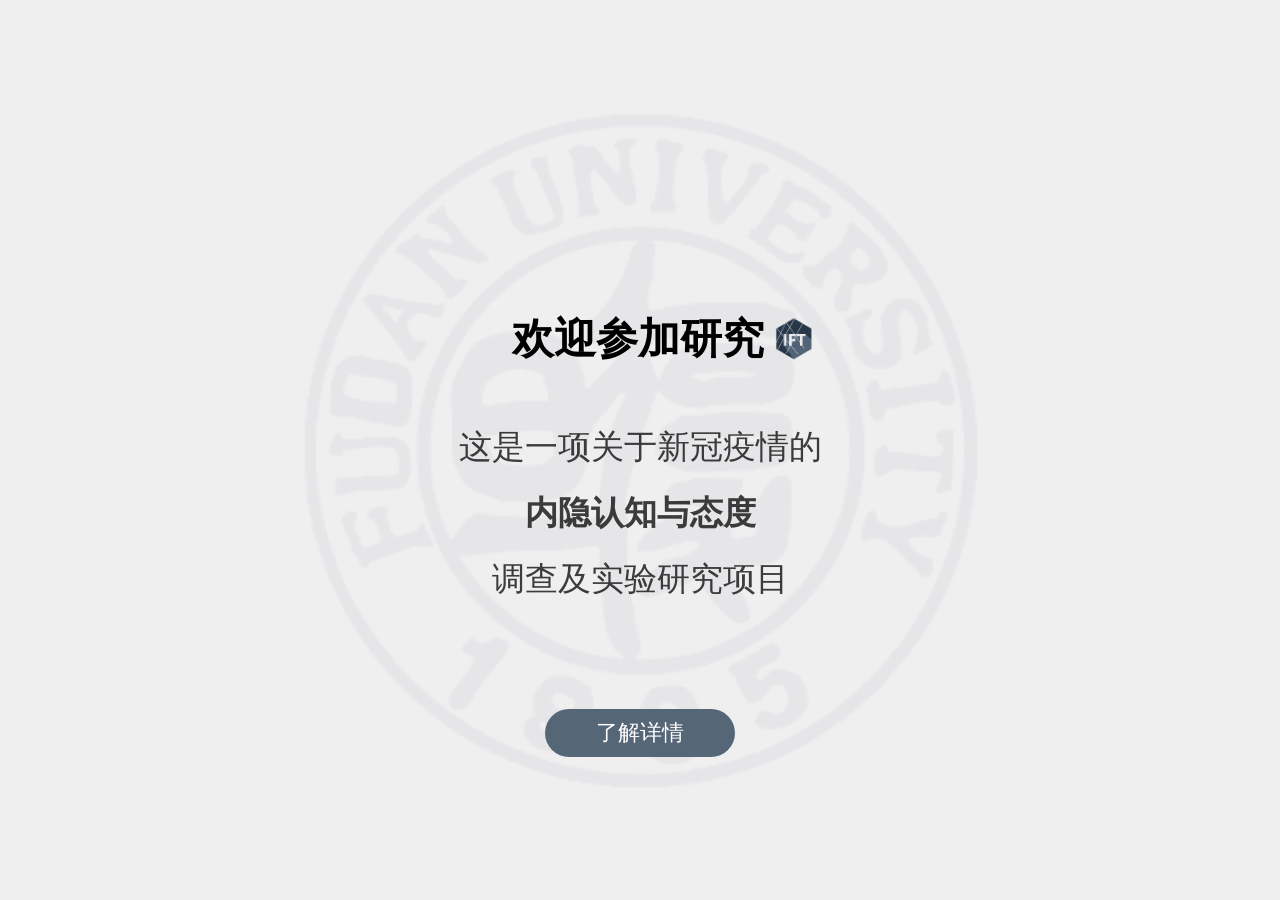
==== commit 533f43c0: "Update index.html" ====
--- a/project_v1/index.html
+++ b/project_v1/index.html
@@ -8,8 +8,7 @@
   <!-- <div class="preload"> -->
   <link as="style" href="./layout.css" rel="preload">
   <link as="image" href="./resources/fudan.png" rel="preload">
-  <!-- <link as="script" href="./libs/jquery.js" rel="preload"> -->
-  <link as="script" href="https://cdn.bootcdn.net/ajax/libs/jquery/3.5.1/jquery.min.js" rel="preload">
+  <link as="script" href="./libs/jquery.min.js" rel="preload">
   
   <!-- <div class="prefetch"> -->
   <link as="image" href="./resources/stimuli/ladder.png" rel="prefetch">
@@ -21,9 +20,8 @@
   <link href="./pages/survey.html" rel="prefetch">
   
   <!-- <div class="script"> -->
-  <script src="https://cdn.bootcdn.net/ajax/libs/jquery/3.5.1/jquery.min.js"></script>
-  <!-- <script src="./libs/jquery.js"></script> -->
-    
+  <script src="./libs/jquery.min.js">  </script>
+  
   <!-- <div class="style"> -->
   <link href="./layout.css" rel="stylesheet">
  
@@ -77,4 +75,4 @@
   });
   </script>
 </body>
-</html>+</html>
--- a/project_v1/layout.css
+++ b/project_v1/layout.css
@@ -9,32 +9,18 @@
   align-items: center;
 }
 
+/* containers */
+
 .container {
   /* position: relative; */
   width: 100%;
   /* height: 100%; */
 }
 
-/* scrollbar */
-
-::-webkit-scrollbar {
-  width: 15px;
-}
-
-::-webkit-scrollbar-track {
-  background: rgb(255 255 255 / 0%);
-}
-
-::-webkit-scrollbar-thumb {
-  background: rgb(255 255 255 / 0%);
-}
-
-::-webkit-scrollbar-thumb:hover {
-  background: #fafafa;
-}
 
 .bg-image {
-  background-color: rgb(238 238 238 / 80%);
+  background-color: #eeeeee;
+  background-color:  rgba(235, 235, 235, 0.8);
   background-image: url("./resources/fudan.png");
   height: 100vh;
   background-position: center;
@@ -51,26 +37,49 @@
   background-repeat: space;
   background-size: cover;
   background-attachment: fixed;
-  overflow-y: overlay;
+  overflow-y: scroll;
+  overflow-y: auto;
 }
 
 #page_info {
   /* background-image: url("./resources/fudan.png"); */
   max-height: 100%;
   overflow-x: hidden;
-  overflow-y: overlay;
-}
-
-/* containers */
+  overflow-y: scroll;
+  overflow-y: auto;
+}
 
 #window_content {
-  /* overflow: hidden; */
-  width: 80%;
-  display: inline-grid;
-  justify-content: center;
-  align-items: center;
-  text-align: center;
-}
+   overflow-x: hidden;
+   padding: 0 5%;
+   width: 87.5%;
+   display: inline-grid;
+   justify-content: center;
+   align-items: center;
+   text-align: center;
+   
+}
+
+/* scrollbar */
+
+::-webkit-scrollbar {
+  width: 12px;
+}
+
+::-webkit-scrollbar-track {
+  background: #eeeeee;
+  background: rgba(235, 235, 235, 0);
+}
+
+::-webkit-scrollbar-thumb {
+  background: #eeeeee;
+  background: rgba(255, 255, 255, 0);
+}
+
+::-webkit-scrollbar-thumb:hover {
+  background: #fafafa;
+}
+
 
 /* texts */
 
@@ -97,15 +106,15 @@
 .text_m {
   width: 90%;
   font-size: 24px;
-  line-height: 1.8;
+  line-height: 2;
   text-align: center;
   margin: auto;
 }
 
 .text_s {
   /* width: 85%; */
-  font-size: 23px;
-  line-height: 1.6;
+  font-size: 21px;
+  line-height: 1.7;
   margin: auto;
 }
 
@@ -226,7 +235,7 @@
 table {
   border-collapse: collapse;
   vertical-align: center;
-  font-size: 20px;
+  font-size: 18px;
   text-align: left;
   padding: 15px;
   width: 60%;
@@ -259,29 +268,35 @@
 
 @media(min-height: 800px) {
   .blank {
+    margin: 2.5vh 0;
+  }
+}
+
+@media(min-height: 900px) {
+  .blank {
     margin: 3vh 0;
   }
 }
 
 @media(max-aspect-ratio: 1/1) {
   .blank {
-    margin: 2.5vh 0;
+    margin: 2vh 0;
   }
   .text {
     font-size: 20px;
     line-height: 1.4;
   }
   .text_l {
-    font-size: 24px;
-    line-height: 2;
+    font-size: 22px;
+    line-height: 2.2;
   }
   .text_m {
     font-size: 20px;
-    line-height: 2;
+    line-height: 2.2;
   }
   .text_s {
     font-size: 18px;
-    line-height: 1.9;
+    line-height: 2;
     /* text-align: left;  */
   }
   .title {
@@ -298,8 +313,8 @@
     font-weight: 400;
   }
   table {
-    font-size: 18px;
-    line-height: 150%;
+    font-size: 16.5px;
+    line-height: 1.5;
     width: 90%;
   }
 }
@@ -311,7 +326,7 @@
     margin: 1vh 0;
   }
   .button {
-    width: 130px;
+    width: 125px;
     height: 40px;
     font-size: 22px;
     font-size: 16px;
@@ -335,7 +350,7 @@
     line-height: 1.8;
   }
   .text_s {
-    font-size: 16px;
+    font-size: 15.5px;
   }
   table {
     font-size: 15px;
@@ -885,4 +900,4 @@
     transform: translateX(0);
     opacity: 1;
   }
-}+}
--- a/project_v1/pages/survey.css
+++ b/project_v1/pages/survey.css
@@ -1,5 +1,5 @@
 body {
-  /* background-color: rgb(238 238 238 / 80%); */
+  /* background-color: rgba(250, 250, 250, 0.8); */
 }
 
 /* scrollbar */
@@ -9,15 +9,18 @@
 }
 
 ::-webkit-scrollbar-track {
-  background: rgb(255 255 255 / 0%);
+  background: #fff;
+  background: rgba(255, 255, 255, 0);
 }
 
 ::-webkit-scrollbar-thumb {
-  background: rgb(235 235 235 / 35%);
+  background: #eeeeee;
+  background: rgba(235, 235, 235, 0.25);
 }
 
 ::-webkit-scrollbar-thumb:hover {
-  background: #aaa;
+
+  background: #bbb;
 }
 
 #window_content {
@@ -40,7 +43,7 @@
 }
 
 .sv_instruction {
-  font-size: 1.1em;
+  font-size: 1.2em;
   /* color: #223344; */
   padding-left: 0.1em;
   padding-right: 0.1em;
@@ -48,13 +51,17 @@
 }
 
 .sv_description {
-  font-size: 1em;
+  font-size: 1.1em;
   color: #223344;
   padding-left: 1.15em;
   padding-right: 1.15em;
   line-height: 1.5;
 }
 
+#surveyElement > div > form > div.sv-container-modern > div.sv-body > div.sv-footer.sv-body__footer.sv-clearfix > input.sv-btn.sv-footer__prev-btn{
+     /* display: none;   */
+}
+
 /* progressbar */
 
 #surveyElement>div>form>div.sv-container-modern>div.sv-body>div.sv-progress.sv-body__progress {
@@ -68,12 +75,12 @@
 #surveyElement>div>form>div.sv-container-modern>div.sv-body>div.sv-progress.sv-body__progress>div {}
 
 /* timer */
-
-#surveyElement>div>form>div.sv-container-modern>div.sv-body>div:nth-child(3) {
-  margin: 35px 0 0 0px;
-  text-align: center;
-}
-
+/* #surveyElement>div>form>div.sv-container-modern>div.sv-body>div:nth-child(3) { */
+  /* margin: 35px 0 0 0px; */
+  /* text-align: center; */
+/* } */
+
+/* survey title  */
 .sv-container-modern__title {
   padding-left: 0.05em;
   color: #1ab394;
@@ -81,9 +88,36 @@
   padding-bottom: 0.9375em;
 }
 
-.sv-row {
-  padding-bottom: 1.2em;
-}
+/* questions and rows */
+
+.survey_question_title {
+    font-family: Arial, sans-serif;
+    font-size: 1.2em;
+    font-weight: bold;
+    font-style: normal;
+    font-stretch: normal;
+    line-height: 1.75;
+    padding: 0.5em;
+    margin: 0.1em 0;
+}
+
+.survey_row {
+  padding-top: 0.8em;
+  padding-bottom: 0.8em;
+}
+.survey_row:last-child {
+  padding-top: 0.8em;
+  padding-bottom: 0em;
+}
+.survey_row:first-child {
+  padding-top: 0.8em;
+  padding-bottom: 0em;
+}
+/* .survey_row:not(:last-child) { */
+  /* padding-top: 0.6em; */
+  /* padding-bottom: 0.6em; */
+/* } */
+
 
 /* comment */
 
@@ -103,12 +137,6 @@
   width: 100%;
 }
 
-/* ladder panel!! */
-
-#sp_102 {
-  margin-right: 25vw;
-}
-
 /* bg */
 
 #sp_100,
@@ -143,6 +171,11 @@
 
 /* ladder pics and stuff  */
 
+/* ladder panel!! */
+#sp_102 {
+  margin-right: 25vw;
+}
+
 #sq_118 {
   padding-left: 5vw;
   padding-right: 0vw;
@@ -172,11 +205,18 @@
 /* pic (should edit element style in js ) */
 
 #sq_119>div>div:nth-child(2)>img {
-  border: 1px solid rgb(255 0 255);
   /* display: flex; */
   /* position: absolute; */
   /* right: 10%; */
   height: 430px;
+  
+}
+#sp_101 > div > div:nth-child(1),
+#sp_101 > div > div:nth-child(3),
+#sp_101 > div > div:nth-child(5)
+{
+	padding-bottom: 0;
+    margin-bottom: -1.15em;
 }
 
 /* end of ses lader */
@@ -188,16 +228,25 @@
 /* sticky rating instruction */
 
 #sp_106>div>div:nth-child(1),
-#sp_107>div>div:nth-child(1),
-#sp_108>div>div:nth-child(1),
-#sp_109>div>div:nth-child(1) {
+#sp_109>div>div:nth-child(1),
+#sp_111>div>div:nth-child(1),
+#sp_116>div>div:nth-child(1),
+#sp_119>div>div:nth-child(1) {
   z-index: 99;
   position: sticky;
   top: 0;
-  background-color: rgb(255 255 255 / 95%);
-  width: fit-content;
+  background-color: #fff;
+  background-color: rgba(255, 255, 255, 0.95);
+  width: 100%;
   padding-right: 2%;
   padding-bottom: 0;
+}
+
+/* margin between panels */
+#sp_111 > div > div:nth-child(4),
+#sp_111 > div > div:nth-child(3)
+{
+	margin-top: -3em;
 }
 
 /* covid checker */
@@ -234,7 +283,8 @@
 }
 
 .modal-content {
-  background-color: rgb(252 252 252 / 99%);
+  background-color: #fff;
+  background-color: rgba(255, 255, 255, 1);
   margin: auto;
   padding: 20px;
   width: 80%;
@@ -253,11 +303,11 @@
 }
 
 .modal-content::-webkit-scrollbar-thumb {
-  background: rgb(255 255 255 / 0%);
+  background: rgba(255, 255, 255, 0);
 }
 
 .modal_title {
-  background-color: #ffffff;
+  background-color: #fff;
   width: 100px;
   text-align: center;
   padding: 6px 10px;
@@ -316,7 +366,7 @@
 }
 
 .btn_rubic {
-  background-color: rgb(125 55 99);
+  background-color: #7D3763;
   font-size: 0.8em;
 }
 
@@ -327,7 +377,7 @@
 
 @media(min-width: 420px) {
   #sq_119 {
-    padding-left: 10vw;
+    padding-left: 15vw;
   }
 }
 @media(max-width: 420px) {
@@ -336,8 +386,14 @@
   }
   
 .sv_instruction {
-    font-size: 1em;
+    font-size: 1.1em;
     line-height: 2;
+}
+
+.survey_question_title {
+    font-size: 1.1em;
+    line-height: 1.8;
+
 }
 }
 
--- a/project_v1/layout.css
+++ b/project_v1/layout.css
@@ -9,32 +9,18 @@
   align-items: center;
 }
 
+/* containers */
+
 .container {
   /* position: relative; */
   width: 100%;
   /* height: 100%; */
 }
 
-/* scrollbar */
-
-::-webkit-scrollbar {
-  width: 15px;
-}
-
-::-webkit-scrollbar-track {
-  background: rgb(255 255 255 / 0%);
-}
-
-::-webkit-scrollbar-thumb {
-  background: rgb(255 255 255 / 0%);
-}
-
-::-webkit-scrollbar-thumb:hover {
-  background: #fafafa;
-}
 
 .bg-image {
-  background-color: rgb(238 238 238 / 80%);
+  background-color: #eeeeee;
+  background-color:  rgba(235, 235, 235, 0.8);
   background-image: url("./resources/fudan.png");
   height: 100vh;
   background-position: center;
@@ -51,26 +37,49 @@
   background-repeat: space;
   background-size: cover;
   background-attachment: fixed;
-  overflow-y: overlay;
+  overflow-y: scroll;
+  overflow-y: auto;
 }
 
 #page_info {
   /* background-image: url("./resources/fudan.png"); */
   max-height: 100%;
   overflow-x: hidden;
-  overflow-y: overlay;
-}
-
-/* containers */
+  overflow-y: scroll;
+  overflow-y: auto;
+}
 
 #window_content {
-  /* overflow: hidden; */
-  width: 80%;
-  display: inline-grid;
-  justify-content: center;
-  align-items: center;
-  text-align: center;
-}
+   overflow-x: hidden;
+   padding: 0 5%;
+   width: 87.5%;
+   display: inline-grid;
+   justify-content: center;
+   align-items: center;
+   text-align: center;
+   
+}
+
+/* scrollbar */
+
+::-webkit-scrollbar {
+  width: 12px;
+}
+
+::-webkit-scrollbar-track {
+  background: #eeeeee;
+  background: rgba(235, 235, 235, 0);
+}
+
+::-webkit-scrollbar-thumb {
+  background: #eeeeee;
+  background: rgba(255, 255, 255, 0);
+}
+
+::-webkit-scrollbar-thumb:hover {
+  background: #fafafa;
+}
+
 
 /* texts */
 
@@ -97,15 +106,15 @@
 .text_m {
   width: 90%;
   font-size: 24px;
-  line-height: 1.8;
+  line-height: 2;
   text-align: center;
   margin: auto;
 }
 
 .text_s {
   /* width: 85%; */
-  font-size: 23px;
-  line-height: 1.6;
+  font-size: 21px;
+  line-height: 1.7;
   margin: auto;
 }
 
@@ -226,7 +235,7 @@
 table {
   border-collapse: collapse;
   vertical-align: center;
-  font-size: 20px;
+  font-size: 18px;
   text-align: left;
   padding: 15px;
   width: 60%;
@@ -259,29 +268,35 @@
 
 @media(min-height: 800px) {
   .blank {
+    margin: 2.5vh 0;
+  }
+}
+
+@media(min-height: 900px) {
+  .blank {
     margin: 3vh 0;
   }
 }
 
 @media(max-aspect-ratio: 1/1) {
   .blank {
-    margin: 2.5vh 0;
+    margin: 2vh 0;
   }
   .text {
     font-size: 20px;
     line-height: 1.4;
   }
   .text_l {
-    font-size: 24px;
-    line-height: 2;
+    font-size: 22px;
+    line-height: 2.2;
   }
   .text_m {
     font-size: 20px;
-    line-height: 2;
+    line-height: 2.2;
   }
   .text_s {
     font-size: 18px;
-    line-height: 1.9;
+    line-height: 2;
     /* text-align: left;  */
   }
   .title {
@@ -298,8 +313,8 @@
     font-weight: 400;
   }
   table {
-    font-size: 18px;
-    line-height: 150%;
+    font-size: 16.5px;
+    line-height: 1.5;
     width: 90%;
   }
 }
@@ -311,7 +326,7 @@
     margin: 1vh 0;
   }
   .button {
-    width: 130px;
+    width: 125px;
     height: 40px;
     font-size: 22px;
     font-size: 16px;
@@ -335,7 +350,7 @@
     line-height: 1.8;
   }
   .text_s {
-    font-size: 16px;
+    font-size: 15.5px;
   }
   table {
     font-size: 15px;
@@ -885,4 +900,4 @@
     transform: translateX(0);
     opacity: 1;
   }
-}+}
